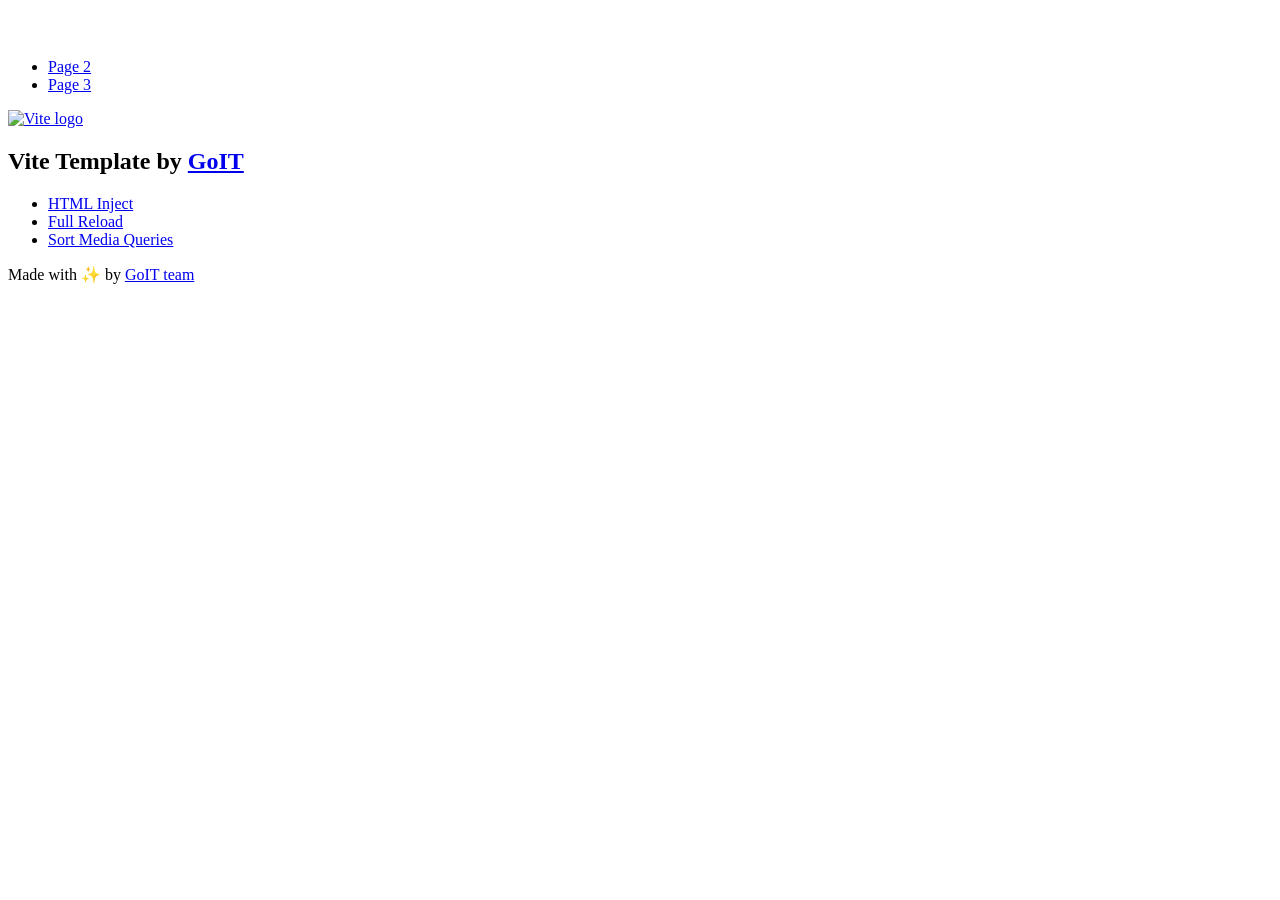
==== index.html @ 7d8957d3 "Deploying to gh-pages from @ saintenough1992-netizen/goit-js-hw-11@b818635381bbafbe3dd92bd95136a543d" ====
<!DOCTYPE html>
<html lang="en">
  <head>
    <meta charset="UTF-8" />
    <link rel="icon" type="image/svg+xml" href="/goit-js-hw-11/favicon.svg" />
    <meta name="viewport" content="width=device-width, initial-scale=1.0" />
    <title>Vanilla App Template</title>
    <script type="module" crossorigin src="/goit-js-hw-11/index.js"></script>
    <link rel="stylesheet" crossorigin href="/goit-js-hw-11/assets/styles-DvPDDfy5.css">
  </head>
  <body>
    <header class="header">
  <div class="container">
    <nav class="nav">
      <a class="nav-logo" href="./index.html" aria-label="Site logo">
        <svg class="nav-logo-icon" width="100" height="30">
          <use href="/goit-js-hw-11/assets/sprite-E8vg0sBb.svg#logo"></use>
        </svg>
      </a>
      <ul class="nav-list">
        <li class="nav-item">
          <a class="nav-link {=$highlight-act}" href="./page-2.html">Page 2</a>
        </li>
        <li class="nav-item">
          <a class="nav-link {=$highlight-curr}" href="./page-3.html">Page 3</a>
        </li>
      </ul>
    </nav>
  </div>
</header>


    <main>
      <!-- Loads the specified .html file -->
      <section class="vite-promo">
  <div class="container">
    <div class="vite-promo-thumb">
      <a
        class="vite-promo-link"
        href="https://vitejs.dev/"
        target="_blank"
        rel="noopener noreferrer"
        aria-label="Link to Vite official website"
        title="Vite.js  build tool"
      >
        <!-- Path to images as from index.html file -->
        <img
          class="pic"
          src="/goit-js-hw-11/assets/vite-logo-9o_aqrTe.png"
          alt="Vite logo"
          width="640"
          height="640"
        />
      </a>
    </div>
    <h1 class="main-title">
      <span class="main-title-gradient">Vite</span>
      Template by
      <a
        class="main-title-link"
        href="https://github.com/goitacademy/vanilla-app-template"
        target="_blank"
        rel="noopener noreferrer"
      >
        GoIT
      </a>
    </h1>
  </div>
</section>

      <article class="badges">
  <div class="container">
    <ul class="badges-list">
      <li class="badges-item">
        <a
          class="badges-link"
          href="https://www.npmjs.com/package/vite-plugin-html-inject"
          target="_blank"
          rel="noopener noreferrer"
        >
          HTML Inject
        </a>
      </li>
      <li class="badges-item">
        <a
          class="badges-link"
          href="https://www.npmjs.com/package/vite-plugin-full-reload"
          target="_blank"
          rel="noopener noreferrer"
        >
          Full Reload
        </a>
      </li>
      <li class="badges-item">
        <a
          class="badges-link"
          href="https://www.npmjs.com/package/postcss-sort-media-queries"
          target="_blank"
          rel="noopener noreferrer"
        >
          Sort Media Queries
        </a>
      </li>
    </ul>
  </div>
</article>

    </main>

    <footer class="footer">
  <div class="container">
    <p class="footer-desc">
      Made with ✨ by
      <a
        class="footer-link"
        href="https://goit.global/ua/"
        target="_blank"
        rel="noopener noreferrer"
      >
        GoIT team
      </a>
    </p>
  </div>
</footer>


  </body>
</html>
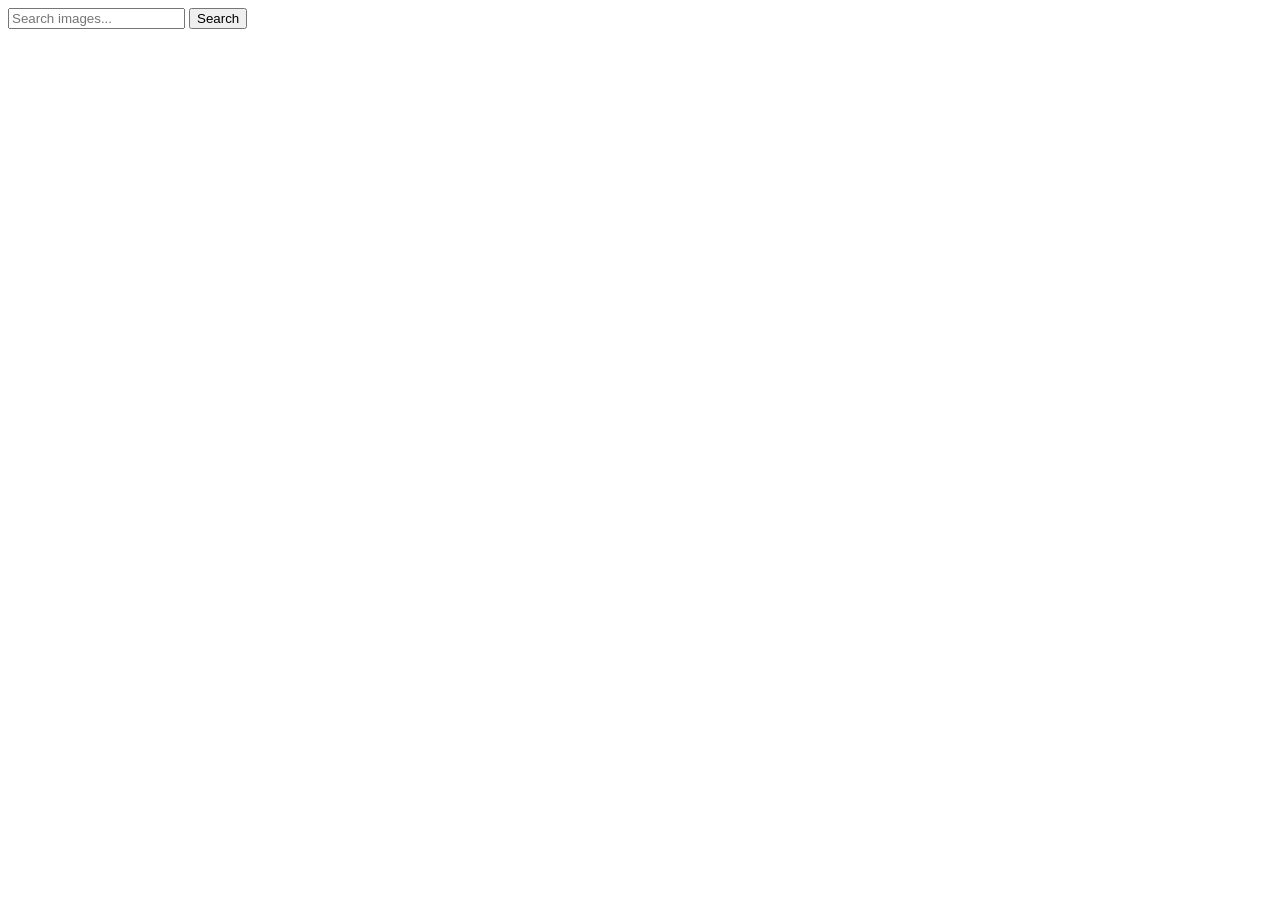
==== commit 5271026d: "Deploying to gh-pages from @ saintenough1992-netizen/goit-js-hw-11@287574c90e8fb718a98f7b45831fa64df" ====
--- a/index.html
+++ b/index.html
@@ -1,128 +1,30 @@
-<!DOCTYPE html>
+<!doctype html>
 <html lang="en">
   <head>
     <meta charset="UTF-8" />
     <link rel="icon" type="image/svg+xml" href="/goit-js-hw-11/favicon.svg" />
     <meta name="viewport" content="width=device-width, initial-scale=1.0" />
-    <title>Vanilla App Template</title>
+    <title>Image Search</title>
     <script type="module" crossorigin src="/goit-js-hw-11/index.js"></script>
-    <link rel="stylesheet" crossorigin href="/goit-js-hw-11/assets/styles-DvPDDfy5.css">
+    <link rel="modulepreload" crossorigin href="/goit-js-hw-11/assets/vendor-YwtLADBh.js">
+    <link rel="stylesheet" crossorigin href="/goit-js-hw-11/assets/vendor-DumFYO8Z.css">
+    <link rel="stylesheet" crossorigin href="/goit-js-hw-11/assets/index-COkZd1b_.css">
   </head>
   <body>
-    <header class="header">
-  <div class="container">
-    <nav class="nav">
-      <a class="nav-logo" href="./index.html" aria-label="Site logo">
-        <svg class="nav-logo-icon" width="100" height="30">
-          <use href="/goit-js-hw-11/assets/sprite-E8vg0sBb.svg#logo"></use>
-        </svg>
-      </a>
-      <ul class="nav-list">
-        <li class="nav-item">
-          <a class="nav-link {=$highlight-act}" href="./page-2.html">Page 2</a>
-        </li>
-        <li class="nav-item">
-          <a class="nav-link {=$highlight-curr}" href="./page-3.html">Page 3</a>
-        </li>
-      </ul>
-    </nav>
-  </div>
-</header>
-
-
     <main>
-      <!-- Loads the specified .html file -->
-      <section class="vite-promo">
-  <div class="container">
-    <div class="vite-promo-thumb">
-      <a
-        class="vite-promo-link"
-        href="https://vitejs.dev/"
-        target="_blank"
-        rel="noopener noreferrer"
-        aria-label="Link to Vite official website"
-        title="Vite.js  build tool"
-      >
-        <!-- Path to images as from index.html file -->
-        <img
-          class="pic"
-          src="/goit-js-hw-11/assets/vite-logo-9o_aqrTe.png"
-          alt="Vite logo"
-          width="640"
-          height="640"
-        />
-      </a>
-    </div>
-    <h1 class="main-title">
-      <span class="main-title-gradient">Vite</span>
-      Template by
-      <a
-        class="main-title-link"
-        href="https://github.com/goitacademy/vanilla-app-template"
-        target="_blank"
-        rel="noopener noreferrer"
-      >
-        GoIT
-      </a>
-    </h1>
-  </div>
-</section>
-
-      <article class="badges">
-  <div class="container">
-    <ul class="badges-list">
-      <li class="badges-item">
-        <a
-          class="badges-link"
-          href="https://www.npmjs.com/package/vite-plugin-html-inject"
-          target="_blank"
-          rel="noopener noreferrer"
-        >
-          HTML Inject
-        </a>
-      </li>
-      <li class="badges-item">
-        <a
-          class="badges-link"
-          href="https://www.npmjs.com/package/vite-plugin-full-reload"
-          target="_blank"
-          rel="noopener noreferrer"
-        >
-          Full Reload
-        </a>
-      </li>
-      <li class="badges-item">
-        <a
-          class="badges-link"
-          href="https://www.npmjs.com/package/postcss-sort-media-queries"
-          target="_blank"
-          rel="noopener noreferrer"
-        >
-          Sort Media Queries
-        </a>
-      </li>
-    </ul>
-  </div>
-</article>
-
+      <form class="form">
+        <label>
+          <input
+            type="text"
+            name="search-text"
+            placeholder="Search images..."
+            required
+          />
+        </label>
+        <button type="submit">Search</button>
+      </form>
+      <span class="js-loader"></span>
+      <ul class="gallery"></ul>
     </main>
-
-    <footer class="footer">
-  <div class="container">
-    <p class="footer-desc">
-      Made with ✨ by
-      <a
-        class="footer-link"
-        href="https://goit.global/ua/"
-        target="_blank"
-        rel="noopener noreferrer"
-      >
-        GoIT team
-      </a>
-    </p>
-  </div>
-</footer>
-
-
   </body>
 </html>
